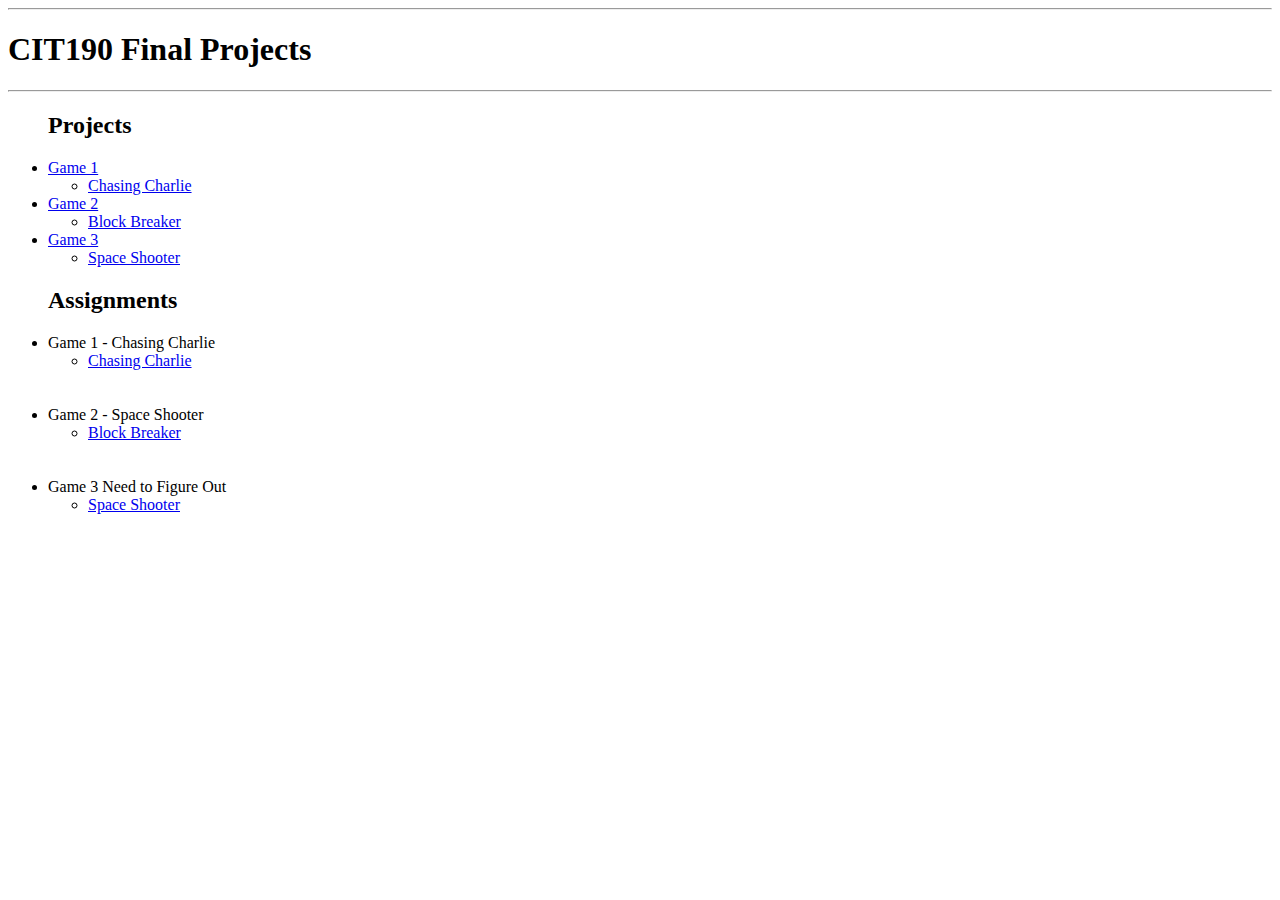
==== index.html @ d6380b8b "Putting all final project folders in repo" ====
<!DOCTYPE html>
<html>
<head>
    <meta charset="utf-8">
    <meta http-equiv="X-UA-Compatible" content="IE=edge">
    <title>Final Project</title>
    <link href="css/FinalProject.css" rel="stylesheet">
        </head>
        <body>
            <article>
                <header>
                    <hr />
                    <h1>CIT190 Final Projects</h1>
                    <hr />
                </header>
            <section>
                <nav>
                    <ul><h2>Projects</h2>
                        <li><a href="#Game1">Game 1</a>
                            <ul>
                                <li><a href="Game1/ChaseCharlie.html">Chasing Charlie</a></li>
                                
                                
                            </ul>
                        </li>
                        <li><a href = "#Game2">Game 2</a>
                            <ul>
                                <li><a href="Game2/BlockBreaker.html">Block Breaker</a></li>
                                
                            </ul>
                        </li>
                        <li><a href = "#Game3">Game 3</a>
                            <ul>
                                <li><a href="Game3/SpaceShooter.html">Space Shooter</a></li>
                                
                            </ul>
                        </li>
                    </ul>
                </nav>
            </section>
            <section>
                <ul><h2>Assignments</h2>
                    <li class="lesson" id="Game1">Game 1 - Chasing Charlie </a>
                        <ul>
                            <li><a href="Game1/ChaseCharlie.html">Chasing Charlie</a></li>
                            <br>
                            <br>
                        </ul>
                    </li>
                    <li class="lesson" id="Game2">Game 2 - Space Shooter</a>
                        <ul>
                            <li><a href="Game2/BlockBreaker.html">Block Breaker</a></li>
                            <br>
                            <br>
                        </ul>
                    </li>
                    <li class="lesson" id="Game3">Game 3 Need to Figure Out</a>
                        <ul>
                            <li><a href="Game3/SpaceShooter.html">Space Shooter</a></li>
                            
                            <br>
                            <br>
                        </ul>
                    </li>
            </article>
        </body>
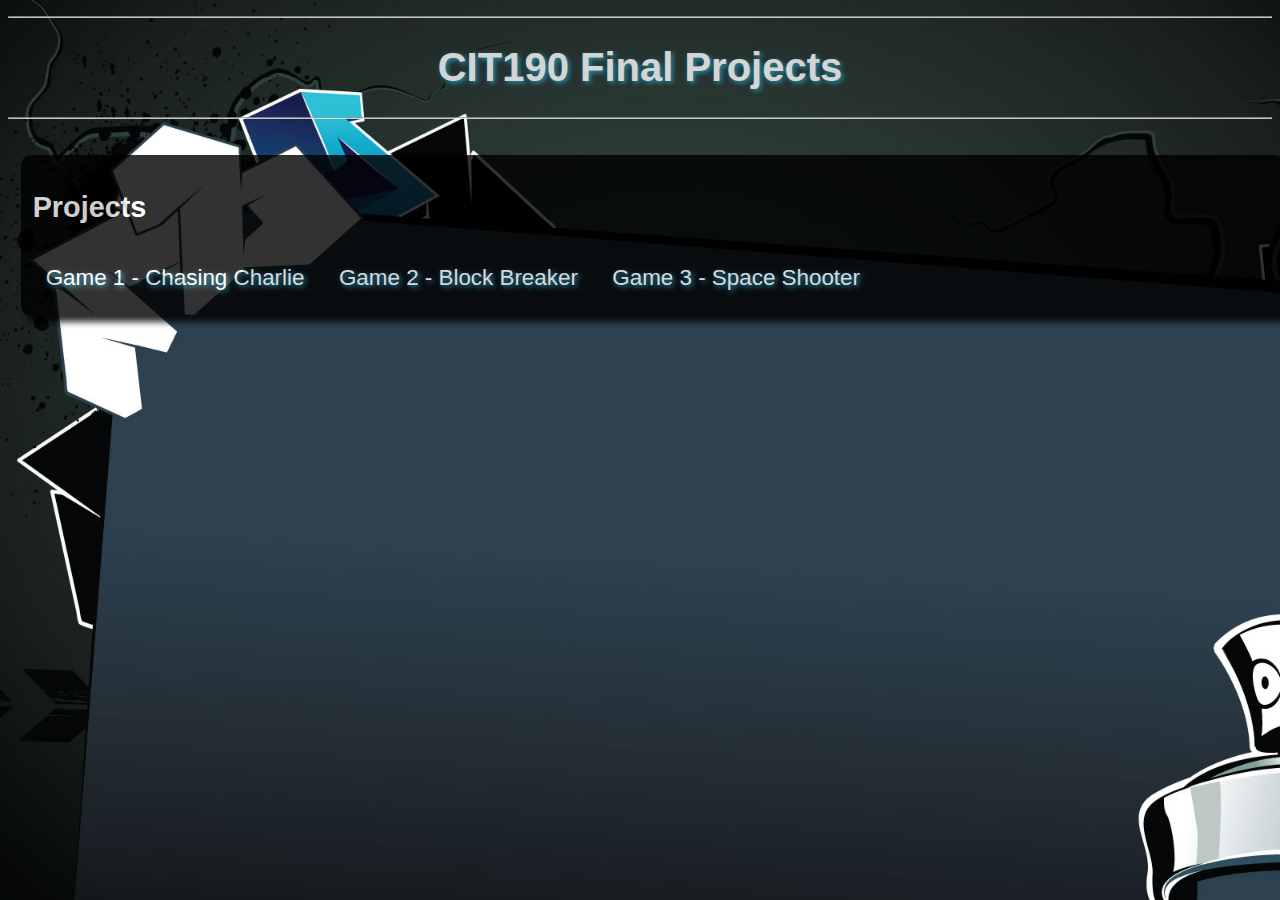
==== commit 2defef7a: "Add files via upload" ====
--- a/index.html
+++ b/index.html
@@ -1,66 +1,47 @@
-<!DOCTYPE html>
-<html>
-<head>
-    <meta charset="utf-8">
-    <meta http-equiv="X-UA-Compatible" content="IE=edge">
-    <title>Final Project</title>
-    <link href="css/FinalProject.css" rel="stylesheet">
-        </head>
-        <body>
-            <article>
-                <header>
-                    <hr />
-                    <h1>CIT190 Final Projects</h1>
-                    <hr />
-                </header>
-            <section>
-                <nav>
-                    <ul><h2>Projects</h2>
-                        <li><a href="#Game1">Game 1</a>
-                            <ul>
-                                <li><a href="Game1/ChaseCharlie.html">Chasing Charlie</a></li>
-                                
-                                
-                            </ul>
-                        </li>
-                        <li><a href = "#Game2">Game 2</a>
-                            <ul>
-                                <li><a href="Game2/BlockBreaker.html">Block Breaker</a></li>
-                                
-                            </ul>
-                        </li>
-                        <li><a href = "#Game3">Game 3</a>
-                            <ul>
-                                <li><a href="Game3/SpaceShooter.html">Space Shooter</a></li>
-                                
-                            </ul>
-                        </li>
-                    </ul>
-                </nav>
-            </section>
-            <section>
-                <ul><h2>Assignments</h2>
-                    <li class="lesson" id="Game1">Game 1 - Chasing Charlie </a>
-                        <ul>
-                            <li><a href="Game1/ChaseCharlie.html">Chasing Charlie</a></li>
-                            <br>
-                            <br>
-                        </ul>
-                    </li>
-                    <li class="lesson" id="Game2">Game 2 - Space Shooter</a>
-                        <ul>
-                            <li><a href="Game2/BlockBreaker.html">Block Breaker</a></li>
-                            <br>
-                            <br>
-                        </ul>
-                    </li>
-                    <li class="lesson" id="Game3">Game 3 Need to Figure Out</a>
-                        <ul>
-                            <li><a href="Game3/SpaceShooter.html">Space Shooter</a></li>
-                            
-                            <br>
-                            <br>
-                        </ul>
-                    </li>
-            </article>
-        </body>+<!DOCTYPE html>
+<html>
+<head>
+    <meta charset="utf-8">
+    <meta http-equiv="X-UA-Compatible" content="IE=edge">
+    <title>Final Project</title>
+    <link href="css/FinalProject.css" rel="stylesheet">
+</head>
+    <body>
+        <article>
+            <header>
+                <hr />
+                <h1>CIT190 Final Projects</h1>
+                <hr />
+            </header>
+            <section>
+                <nav>
+                    <ul>
+                        <h2>Projects</h2>
+                        
+                        <li class="lesson" id="Game1">Game 1 - Chasing Charlie </a>
+                            <ul>
+                                <li><a href="Game1/ChaseCharlie.html">Chasing Charlie</a></li>
+                                <br>
+                                <br>
+                            </ul>
+                        </li>
+                        <li class="lesson" id="Game2">Game 2 - Block Breaker</a>
+                            <ul>
+                                <li><a href="Game2/BlockBreaker.html">Block Breaker</a></li>
+                                <br>
+                                <br>
+                            </ul>
+                        </li>
+                        <li class="lesson" id="Game3">Game 3 - Space Shooter</a>
+                            <ul>
+                                <li><a href="Game3/SpaceShooter.html">Space Shooter</a></li>
+                                
+                                <br>
+                                <br>
+                            </ul>
+                        </li>
+                    </ul>
+                </nav>
+            </section>
+        </article>
+    </body>--- a/css/FinalProject.css
+++ b/css/FinalProject.css
@@ -0,0 +1,167 @@
+/*sets the initial font size*/
+html {font-size: 100%;}/* usually 16px by default*/
+body { font-size: .75em;} /* 12px as it is 75% of the original html defined size}*/
+h1 {font-size: 2.0em;}
+
+
+body {
+    font-family:'Gill Sans', 'Gill Sans MT', Calibri, 'Trebuchet MS', sans-serif;
+    /*  use em for size or another relative measurement */
+    font-size: 1em;
+    background-image: url("../media/Backgrounds-Black-Grafitti-PPT.jpg");
+    
+    /* size should be should be cover or contain */
+    background-size:cover;
+    background-repeat:no-repeat;
+}
+footer, header{
+    background-color:none;
+    text-shadow: 2px 2px 5px black;
+   /* opacity is optional - if you have a background photo, it will allow the photo to show through the color */
+    opacity: 1;
+    width: 100%;
+    height: 12%;
+}
+
+article{
+   /* use the settings shown below */
+    display: flex;
+    flex-direction:column;
+    height:auto;
+    flex-wrap:wrap;
+    justify-content:space-between;
+    opacity: .8;
+}
+section{
+    flex:1;
+    background-color:none;
+    /*  use % for padding, height and width */
+    padding: 1%;
+    min-width:100%;
+    max-width:100%;
+    min-height:50%;
+   /* opacity is optional - if you have a background photo, it will allow the photo to show through the color */
+    opacity:1.0;
+}
+h1{
+    font-family:'Gill Sans', 'Gill Sans MT', Calibri, 'Trebuchet MS', sans-serif; 
+   /*  use em for size or another relative measurement */
+    font-size: 2.5em;
+    color: white;
+    text-shadow:2px 2px 5px #24A6C9;
+    text-align: center;
+}
+h2{
+    font-family:'Gill Sans', 'Gill Sans MT', Calibri, 'Trebuchet MS', sans-serif;
+    color: white;
+   /*  use em for size or another relative measurement */
+    font-size: 1.8em;
+    text-shadow: 2px #24A6C9;
+    /*  use % for width */
+    width: 100%;
+    background-color: black;
+    /* can use pixels for padding */
+    padding: 2px;
+   /* opacity is optional - if you have a background photo, it will allow the photo to show through the color */
+    opacity: 1.0;
+    /*  border-radius should be pixels */
+    border-radius: 50% 20% / 10% 40%;
+}
+nav {
+    margin:0px;
+    width:100%;
+    height:auto;
+}
+nav ul {
+    background: black;
+    /* box-shadow settings can be whatever you want */
+    box-shadow: 6px 6px 6px black;
+    padding: 10px;
+    border-radius: 10px; 
+    list-style: none;
+    position: relative;
+    color: #3E8055;
+    /* font-weight can be whatever you want */
+    font-weight:900;
+}
+nav ul li {
+    display:inline-table;
+    margin:10px;
+    padding:5px;
+    color: #3E8055;
+}
+nav ul li:hover {
+    color: #ADB9B8;
+    /*  font-size should be a relative measurement */
+    font-size: 1em;
+}
+nav ul li a {
+    display: block;
+    /* the padding can be in pixels */ 
+    padding: 5px;
+    color: #1D2527;
+    text-shadow: white;
+    opacity: 1;
+    text-decoration: none;
+}
+nav ul li:hover a {
+    color: purple;
+    text-decoration: none;
+}
+nav ul li:hover > ul {
+    display:flex;
+    flex-direction:column;
+}
+
+nav ul ul {
+    display: none;
+    background: black;
+    /* the border color can be whatever you want */
+    border:2px solid black;
+    border-radius: 0px; 
+    padding: 0px;
+    position: absolute; 
+   /*  font-size should be a relative measurement */
+    font-size: .75em;
+    z-index:10; 
+}
+
+nav ul ul li {
+    display:block;
+    /*  you can adjust the border top and bottom colors to whatever you want */
+    border-top: 1px solid black;
+    border-bottom: 1px solid black; 
+    position: relative;
+    text-align: left;
+    background: black;
+}
+nav ul ul li a {
+    padding: 15px;
+    color: blue;
+}     
+nav ul ul li a:hover {
+    background: black;
+    color: blue;
+}
+.lesson {
+    font-size: 1.4em;
+    color: white;
+    text-decoration: none;
+    list-style-type: none;
+    font-weight: 300; 
+    text-shadow: 2px 2px 5px #24A6C9;
+    
+}
+.lesson li{
+    text-decoration: none;
+    list-style-type: none;
+    color: black;
+    font-size: 1.0em;
+}
+.lesson li a{
+    text-decoration: none;
+    list-style-type: none;
+    color: black;
+    font-size: 1.0em;
+    text-shadow: 2px 2px 2px #24A6C9;
+}
